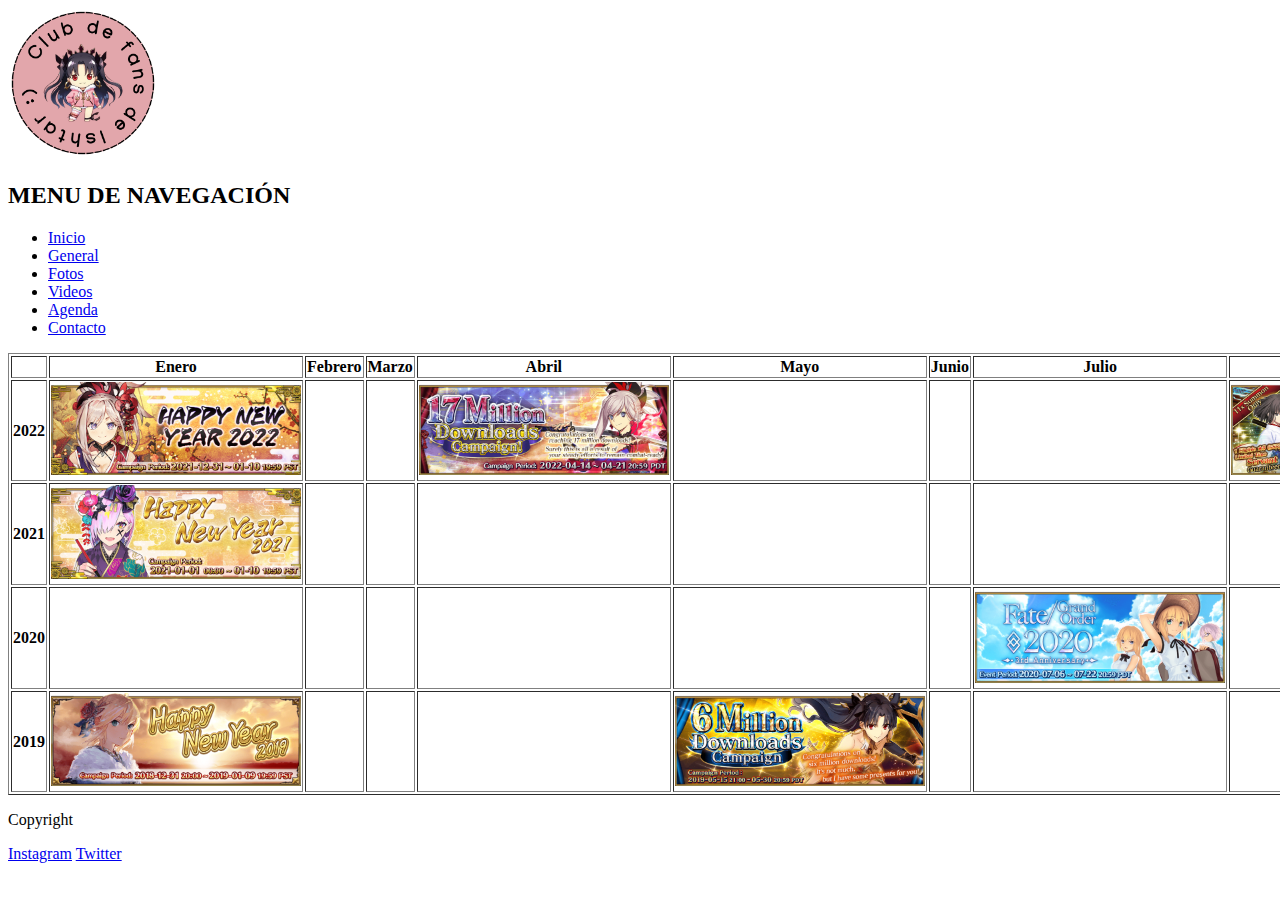
==== web/agenda.html @ 8498ae64 "Ya he acabado de momento" ====
<!DOCTYPE html>
<html lang="es">
  <head>
    <meta charset="utf-8" />
    <link rel="icon" href="../img/title.jpg" />
    <title>Club de fans de Ishtar</title>
    <meta name="description" content="" />
    <meta name="viewport" content="width=device-width, initial-scale=1" />
  </head>
  <body>
    <header>
      <img
        src="../img/logo.png"
        alt="Logo del club de fans de Ishtar"
        width="150"
      />
      <nav>
        <h2>MENU DE NAVEGACIÓN</h2>
        <ul>
          <li><a href="../index.html">Inicio</a></li>
          <li><a href="./general.html">General</a></li>
          <li><a href="./fotos.html">Fotos</a></li>
          <li><a href="./videos.html">Videos</a></li>
          <li><a href="#">Agenda</a></li>
          <li><a href="./contacte.html">Contacto</a></li>
        </ul>
      </nav>
    </header>
    <main>
      <section>
        <table border="1">
          <tr>
            <th></th>
            <th>Enero</th>
            <th>Febrero</th>
            <th>Marzo</th>
            <th>Abril</th>
            <th>Mayo</th>
            <th>Junio</th>
            <th>Julio</th>
            <th>Agosto</th>
            <th>Septiembre</th>
            <th>Octubre</th>
            <th>Noviembre</th>
            <th>Diciembre</th>
          </tr>
          <tr>
            <th>2022</th>
            <!-- Enero -->
            <td><img src="../img/enero2022.png" alt="Banner de Enero 2022" width="250"></td>
            <!-- Febrero -->
            <td></td>
            <!-- Marzo -->
            <td></td>
            <!-- Abril -->
            <td><img src="../img/abril2022.png" alt="Banner de Abril 2022" width="250"></td>
            <!-- Mayo -->
            <td></td>
            <!-- Junio -->
            <td></td>
            <!-- Julio -->
            <td></td>
            <!-- Agosto -->
            <td><img src="../img/agosto2022.png" alt="Banner de Agosto 2022" width="250"></td>
            <!-- Septiembre -->
            <td></td>
            <!-- Octubre -->
            <td></td>
            <!-- Noviembre -->
            <td><img src="../img/noviembre2022.png" alt="Banner de Noviembre 2022" width="250"></td>
            <!-- Diciembre -->
            <td></td>
          </tr>
          <tr>
            <th>2021</th>
            <!-- Enero -->
            <td>
              <img src="../img/enero2021.png" alt="Banner de enero de 2021" width="250"/>
            </td>
            <!-- Febrero -->
            <td></td>
            <!-- Marzo -->
            <td></td>
            <!-- Abril -->
            <td></td>
            <!-- Mayo -->
            <td></td>
            <!-- Junio -->
            <td></td>
            <!-- Julio -->
            <td></td>
            <!-- Agosto -->
            <td></td>
            <!-- Septiembre -->
            <td></td>
            <!-- Octubre -->
            <td><img src="../img/octubre2021.png" alt="Banner octubre 2021" width="250"></td>
            <!-- Noviembre -->
            <td></td>
            <!-- Diciembre -->
            <td></td>
          </tr>
          <tr>
            <th>2020</th>
            <!-- Enero -->
            <td></td>
            <!-- Febrero -->
            <td></td>
            <!-- Marzo -->
            <td></td>
            <!-- Abril -->
            <td></td>
            <!-- Mayo -->
            <td></td>
            <!-- Junio -->
            <td></td>
            <!-- Julio -->
            <td>
              <img
                src="../img/julio2020.png"
                alt="Banner de Julio de 2020"
                width="250"
              />
            </td>
            <!-- Agosto -->
            <td></td>
            <!-- Septiembre -->
            <td></td>
            <!-- Octubre -->
            <td></td>
            <!-- Noviembre -->
            <td></td>
            <!-- Diciembre -->
            <td></td>
          </tr>
          <tr>
            <th>2019</th>
            <!-- Enero -->
            <td>
              <img
                src="../img/enero2019.png"
                alt="Banner de Enero 2019"
                width="250"
              />
            </td>
            <!-- Febrero -->
            <td></td>
            <!-- Marzo -->
            <td></td>
            <!-- Abril -->
            <td></td>
            <!-- Mayo -->
            <td>
              <img
                src="../img/mayo2019.png"
                alt="Banner de Mayo 2019"
                width="250"
              />
            </td>
            <!-- Junio -->
            <td></td>
            <!-- Julio -->
            <td></td>
            <!-- Agosto -->
            <td></td>
            <!-- Septiembre -->
            <td></td>
            <!-- Octubre -->
            <td></td>
            <!-- Noviembre -->
            <td>
              <img
                src="../img/noviembre2019.png"
                alt="Banner de Noviembre 2019"
                width="250"
              />
            </td>
            <!-- Diciembre -->
            <td></td>
          </tr>
        </table>
      </section>
    </main>
    <footer>
      <p>Copyright</p>
      <a href="https://www.instagram.com/" target="_blank">Instagram</a>
      <a href="https://twitter.com/?lang=es" target="_blank">Twitter</a>
    </footer>
  </body>
</html>
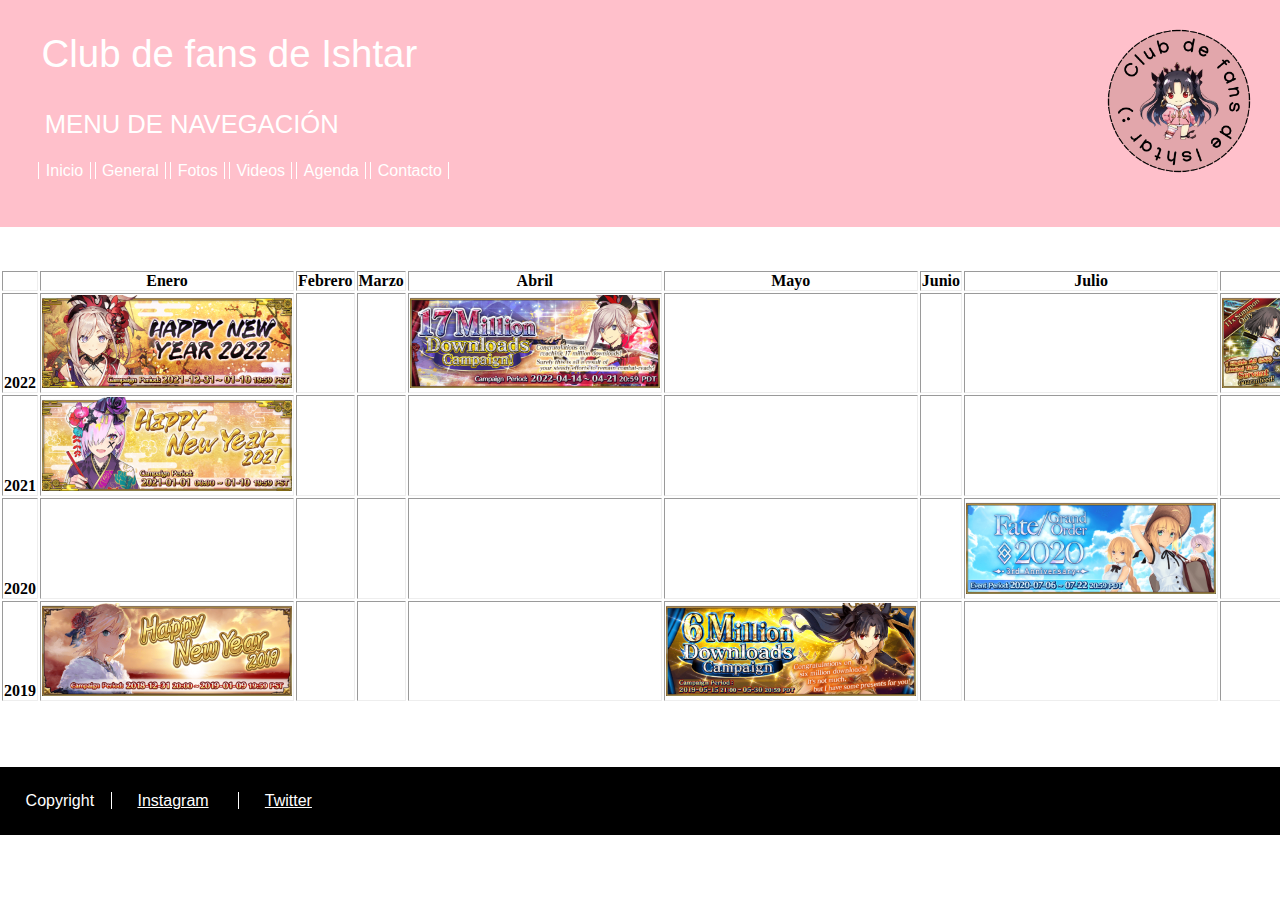
==== commit edc9b4fe: "Le he puesto css" ====
--- a/web/agenda.html
+++ b/web/agenda.html
@@ -6,17 +6,22 @@
     <title>Club de fans de Ishtar</title>
     <meta name="description" content="" />
     <meta name="viewport" content="width=device-width, initial-scale=1" />
+    <link rel="stylesheet" href="../css/reset.css"/>
+    <link rel="stylesheet" href="../css/common.css" />
+    <link rel="stylesheet" href="../css/agenda.css" />
   </head>
   <body>
     <header>
+      <h1>Club de fans de Ishtar</h1>
       <img
         src="../img/logo.png"
         alt="Logo del club de fans de Ishtar"
         width="150"
+        id="logo"
       />
       <nav>
         <h2>MENU DE NAVEGACIÓN</h2>
-        <ul>
+        <ul id="menuNav">
           <li><a href="../index.html">Inicio</a></li>
           <li><a href="./general.html">General</a></li>
           <li><a href="./fotos.html">Fotos</a></li>
@@ -44,63 +49,97 @@
             <th>Noviembre</th>
             <th>Diciembre</th>
           </tr>
-          <tr>
+          <tr id="2022">
             <th>2022</th>
             <!-- Enero -->
-            <td><img src="../img/enero2022.png" alt="Banner de Enero 2022" width="250"></td>
-            <!-- Febrero -->
-            <td></td>
-            <!-- Marzo -->
-            <td></td>
-            <!-- Abril -->
-            <td><img src="../img/abril2022.png" alt="Banner de Abril 2022" width="250"></td>
-            <!-- Mayo -->
-            <td></td>
-            <!-- Junio -->
-            <td></td>
-            <!-- Julio -->
-            <td></td>
-            <!-- Agosto -->
-            <td><img src="../img/agosto2022.png" alt="Banner de Agosto 2022" width="250"></td>
-            <!-- Septiembre -->
-            <td></td>
-            <!-- Octubre -->
-            <td></td>
-            <!-- Noviembre -->
-            <td><img src="../img/noviembre2022.png" alt="Banner de Noviembre 2022" width="250"></td>
-            <!-- Diciembre -->
-            <td></td>
-          </tr>
-          <tr>
+            <td class="2022">
+              <img
+                src="../img/enero2022.png"
+                alt="Banner de Enero 2022"
+                width="250"
+              />
+            </td>
+            <!-- Febrero -->
+            <td></td>
+            <!-- Marzo -->
+            <td></td>
+            <!-- Abril -->
+            <td class="2022">
+              <img
+                src="../img/abril2022.png"
+                alt="Banner de Abril 2022"
+                width="250"
+              />
+            </td>
+            <!-- Mayo -->
+            <td></td>
+            <!-- Junio -->
+            <td></td>
+            <!-- Julio -->
+            <td></td>
+            <!-- Agosto -->
+            <td class="2022">
+              <img
+                src="../img/agosto2022.png"
+                alt="Banner de Agosto 2022"
+                width="250"
+              />
+            </td>
+            <!-- Septiembre -->
+            <td></td>
+            <!-- Octubre -->
+            <td></td>
+            <!-- Noviembre -->
+            <td class="2022">
+              <img
+                src="../img/noviembre2022.png"
+                alt="Banner de Noviembre 2022"
+                width="250"
+              />
+            </td>
+            <!-- Diciembre -->
+            <td></td>
+          </tr>
+          <tr id="2021">
             <th>2021</th>
             <!-- Enero -->
-            <td>
-              <img src="../img/enero2021.png" alt="Banner de enero de 2021" width="250"/>
-            </td>
-            <!-- Febrero -->
-            <td></td>
-            <!-- Marzo -->
-            <td></td>
-            <!-- Abril -->
-            <td></td>
-            <!-- Mayo -->
-            <td></td>
-            <!-- Junio -->
-            <td></td>
-            <!-- Julio -->
-            <td></td>
-            <!-- Agosto -->
-            <td></td>
-            <!-- Septiembre -->
-            <td></td>
-            <!-- Octubre -->
-            <td><img src="../img/octubre2021.png" alt="Banner octubre 2021" width="250"></td>
-            <!-- Noviembre -->
-            <td></td>
-            <!-- Diciembre -->
-            <td></td>
-          </tr>
-          <tr>
+            <td class="2021">
+              <img
+                src="../img/enero2021.png"
+                alt="Banner de enero de 2021"
+                width="250"
+              />
+            </td>
+            <!-- Febrero -->
+            <td></td>
+            <!-- Marzo -->
+            <td></td>
+            <!-- Abril -->
+            <td></td>
+            <!-- Mayo -->
+            <td></td>
+            <!-- Junio -->
+            <td></td>
+            <!-- Julio -->
+            <td></td>
+            <!-- Agosto -->
+            <td></td>
+            <!-- Septiembre -->
+            <td></td>
+            <!-- Octubre -->
+            <td class="2021">
+              <img
+                src="../img/octubre2021.png"
+                alt="Banner octubre 2021"
+                width="250"
+              />
+            </td>
+            <!-- Noviembre -->
+            <td></td>
+            <!-- Diciembre -->
+            <td></td>
+          </tr>
+          <tr id="2020">
             <th>2020</th>
             <!-- Enero -->
             <td></td>
@@ -115,7 +154,7 @@
             <!-- Junio -->
             <td></td>
             <!-- Julio -->
-            <td>
+            <td class="2020">
               <img
                 src="../img/julio2020.png"
                 alt="Banner de Julio de 2020"
@@ -133,10 +172,10 @@
             <!-- Diciembre -->
             <td></td>
           </tr>
-          <tr>
+          <tr id="2019">
             <th>2019</th>
             <!-- Enero -->
-            <td>
+            <td class="2019">
               <img
                 src="../img/enero2019.png"
                 alt="Banner de Enero 2019"
@@ -150,7 +189,7 @@
             <!-- Abril -->
             <td></td>
             <!-- Mayo -->
-            <td>
+            <td class="2019">
               <img
                 src="../img/mayo2019.png"
                 alt="Banner de Mayo 2019"
@@ -168,7 +207,7 @@
             <!-- Octubre -->
             <td></td>
             <!-- Noviembre -->
-            <td>
+            <td class="2019">
               <img
                 src="../img/noviembre2019.png"
                 alt="Banner de Noviembre 2019"
--- a/css/common.css
+++ b/css/common.css
@@ -0,0 +1,101 @@
+header{
+    background-color: pink;
+    margin-bottom: 2vw;
+    position: fixed;
+    width:100%;
+    padding-bottom: 2vw;
+}
+
+h1{
+    font-family:Verdana, Geneva, Tahoma, sans-serif;
+    font-size: 3vw;
+    margin: 2.75vw;
+    margin-bottom: 0vw;
+    display: inline-block;
+    padding-left: 0.5vw;
+    color: white;
+}
+
+h2{
+    font-family:Verdana, Geneva, Tahoma, sans-serif;
+    font-size: 2vw;
+    padding-left: 0.5vw;
+}
+
+h3{
+    font-family:Verdana, Geneva, Tahoma, sans-serif;
+    font-size: 1.5vw;
+    padding-left: 0.5vw;
+}
+
+
+p {
+    font-family:Verdana, Geneva, Tahoma, sans-serif;
+}
+
+#menuNav a {
+    font-family:Verdana, Geneva, Tahoma, sans-serif;
+    padding: 1vw 0.5vw 1.9vw 0.5vw;
+    color:white;
+    text-decoration:none;
+
+}
+
+#menuNav a:hover {
+    background-color:white ;
+    color:black;
+    
+}
+
+
+nav{
+    margin:3vw 3vw 0vw 3vw;
+    background-color: pink;
+}
+
+nav h2{
+    color:white;
+}
+
+#logo {
+    float:right;
+    margin:2vw;
+}
+
+ul{
+    background-color: pink;
+    display: inline-block;
+    margin-top: 2vw;
+}
+
+li{
+    display: inline;
+    border-left: 1px solid white;
+    border-right: 1px solid white;
+}
+
+main{
+    padding-top: 16vw;
+}
+
+footer{
+    width:95.9%;
+    background-color: black;
+    padding: 2vw;
+    margin-top: 5vw;
+    display: inline-block;
+}
+
+footer p {
+    color: white;
+    display: inline-block;
+}
+
+footer a {
+    margin: 1vw;
+    color: white;
+    font-family:Verdana, Geneva, Tahoma, sans-serif;
+    position: relative;
+    border-left: 1px solid ;
+    padding-left: 2vw;
+}--- a/css/agenda.css
+++ b/css/agenda.css
@@ -0,0 +1,10 @@
+table{
+    margin-top: 5vw;
+}
+td:hover{
+    background-color: pink;
+}
+
+footer{
+    width: 137%;
+}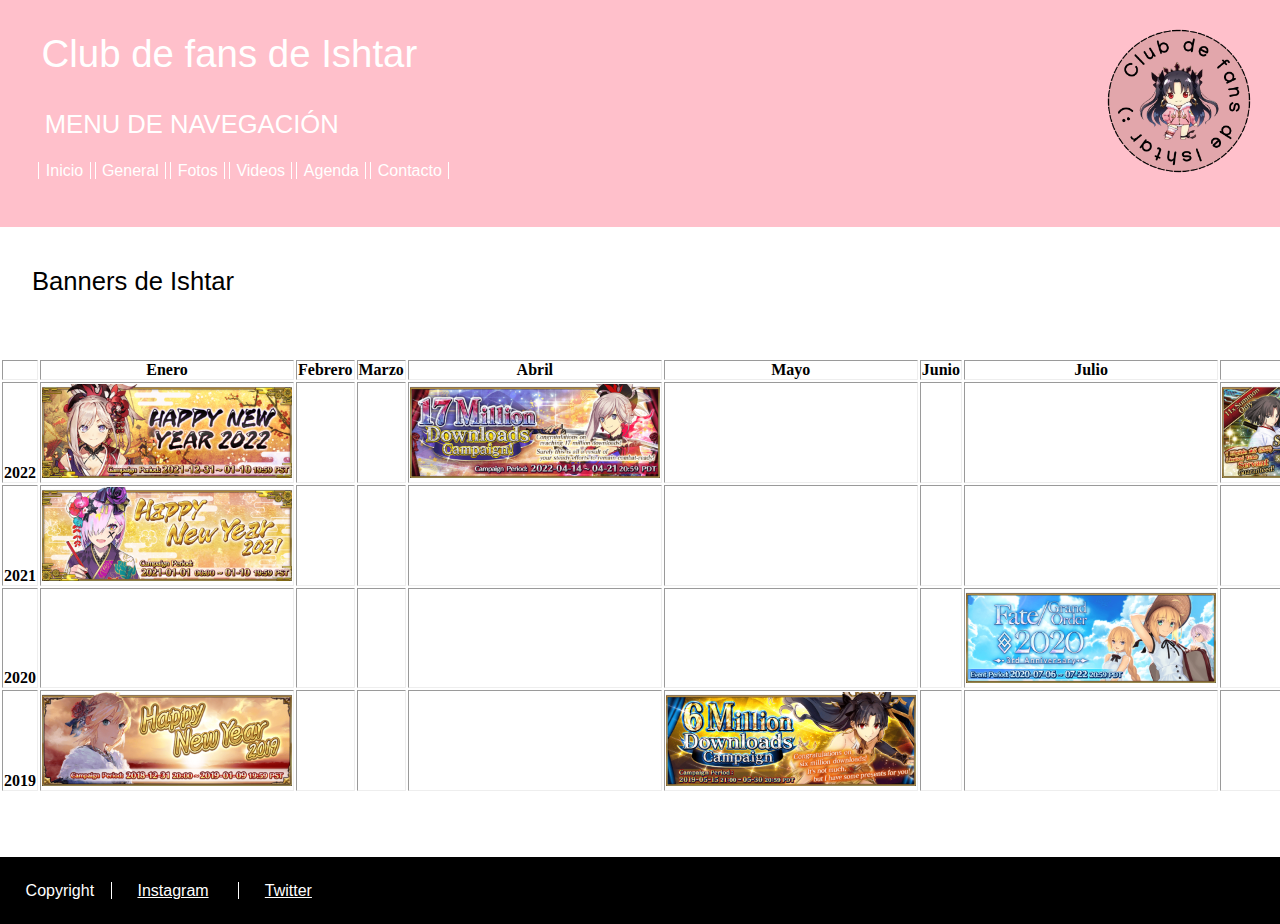
==== commit 998b22b9: "Lo edite un poquito" ====
--- a/web/agenda.html
+++ b/web/agenda.html
@@ -6,7 +6,7 @@
     <title>Club de fans de Ishtar</title>
     <meta name="description" content="" />
     <meta name="viewport" content="width=device-width, initial-scale=1" />
-    <link rel="stylesheet" href="../css/reset.css"/>
+    <link rel="stylesheet" href="../css/reset.css" />
     <link rel="stylesheet" href="../css/common.css" />
     <link rel="stylesheet" href="../css/agenda.css" />
   </head>
@@ -33,6 +33,7 @@
     </header>
     <main>
       <section>
+        <h2>Banners de Ishtar</h2>
         <table border="1">
           <tr>
             <th></th>
@@ -53,49 +54,53 @@
             <th>2022</th>
             <!-- Enero -->
             <td class="2022">
-              <img
-                src="../img/enero2022.png"
-                alt="Banner de Enero 2022"
-                width="250"
-              />
-            </td>
-            <!-- Febrero -->
-            <td></td>
-            <!-- Marzo -->
-            <td></td>
-            <!-- Abril -->
-            <td class="2022">
-              <img
-                src="../img/abril2022.png"
-                alt="Banner de Abril 2022"
-                width="250"
-              />
-            </td>
-            <!-- Mayo -->
-            <td></td>
-            <!-- Junio -->
-            <td></td>
-            <!-- Julio -->
-            <td></td>
-            <!-- Agosto -->
-            <td class="2022">
-              <img
+              <a href="https://grandorder.wiki/Ishtar/Campaigns" target="_blank"
+                ><img
+                  src="../img/enero2022.png"
+                  alt="Banner de Enero 2022"
+                  width="250"
+              /></a>
+            </td>
+            <!-- Febrero -->
+            <td></td>
+            <!-- Marzo -->
+            <td></td>
+            <!-- Abril -->
+            <td class="2022">
+              <a href="https://grandorder.wiki/Ishtar/Campaigns" target="_blank"
+                ><img
+                  src="../img/abril2022.png"
+                  alt="Banner de Abril 2022"
+                  width="250"
+              /></a>
+            </td>
+            <!-- Mayo -->
+            <td></td>
+            <!-- Junio -->
+            <td></td>
+            <!-- Julio -->
+            <td></td>
+            <!-- Agosto -->
+            <td class="2022">
+              <a href="https://grandorder.wiki/Ishtar/Campaigns" target="_blank"><img
                 src="../img/agosto2022.png"
                 alt="Banner de Agosto 2022"
                 width="250"
-              />
-            </td>
-            <!-- Septiembre -->
-            <td></td>
-            <!-- Octubre -->
-            <td></td>
-            <!-- Noviembre -->
-            <td class="2022">
-              <img
-                src="../img/noviembre2022.png"
-                alt="Banner de Noviembre 2022"
-                width="250"
-              />
+              /></a>
+
+            </td>
+            <!-- Septiembre -->
+            <td></td>
+            <!-- Octubre -->
+            <td></td>
+            <!-- Noviembre -->
+            <td class="2022">
+              <a href="https://grandorder.wiki/Ishtar/Campaigns" target="_blank"
+                ><img
+                  src="../img/noviembre2022.png"
+                  alt="Banner de Noviembre 2022"
+                  width="250"
+              /></a>
             </td>
             <!-- Diciembre -->
             <td></td>
@@ -104,11 +109,12 @@
             <th>2021</th>
             <!-- Enero -->
             <td class="2021">
-              <img
-                src="../img/enero2021.png"
-                alt="Banner de enero de 2021"
-                width="250"
-              />
+              <a href="https://grandorder.wiki/Ishtar/Campaigns" target="_blank"
+                ><img
+                  src="../img/enero2021.png"
+                  alt="Banner de enero de 2021"
+                  width="250"
+              /></a>
             </td>
             <!-- Febrero -->
             <td></td>
@@ -128,11 +134,12 @@
             <td></td>
             <!-- Octubre -->
             <td class="2021">
-              <img
-                src="../img/octubre2021.png"
-                alt="Banner octubre 2021"
-                width="250"
-              />
+              <a href="https://grandorder.wiki/Ishtar/Campaigns" target="_blank"
+                ><img
+                  src="../img/octubre2021.png"
+                  alt="Banner octubre 2021"
+                  width="250"
+              /></a>
             </td>
             <!-- Noviembre -->
             <td></td>
@@ -155,11 +162,12 @@
             <td></td>
             <!-- Julio -->
             <td class="2020">
-              <img
+              <a href="https://grandorder.wiki/Ishtar/Campaigns" target="_blank"><img
                 src="../img/julio2020.png"
                 alt="Banner de Julio de 2020"
                 width="250"
-              />
+              /></a>
+
             </td>
             <!-- Agosto -->
             <td></td>
@@ -176,11 +184,12 @@
             <th>2019</th>
             <!-- Enero -->
             <td class="2019">
-              <img
+              <a href="https://grandorder.wiki/Ishtar/Campaigns" target="_blank"><img
                 src="../img/enero2019.png"
                 alt="Banner de Enero 2019"
                 width="250"
-              />
+              /></a>
+
             </td>
             <!-- Febrero -->
             <td></td>
@@ -190,11 +199,11 @@
             <td></td>
             <!-- Mayo -->
             <td class="2019">
-              <img
+              <a href="https://grandorder.wiki/Ishtar/Campaigns" target="_blank">              <img
                 src="../img/mayo2019.png"
                 alt="Banner de Mayo 2019"
                 width="250"
-              />
+              /></a>
             </td>
             <!-- Junio -->
             <td></td>
@@ -208,11 +217,12 @@
             <td></td>
             <!-- Noviembre -->
             <td class="2019">
-              <img
+              <a href="https://grandorder.wiki/Ishtar/Campaigns" target="_blank"><img
                 src="../img/noviembre2019.png"
                 alt="Banner de Noviembre 2019"
                 width="250"
-              />
+              /></a>
+
             </td>
             <!-- Diciembre -->
             <td></td>
--- a/css/agenda.css
+++ b/css/agenda.css
@@ -1,5 +1,6 @@
 table{
     margin-top: 5vw;
+    border: 1;
 }
 td:hover{
     background-color: pink;
@@ -7,4 +8,8 @@
 
 footer{
     width: 137%;
+}
+section h2{
+    padding-top: 5vw;
+    margin-left: 2vw ;
 }